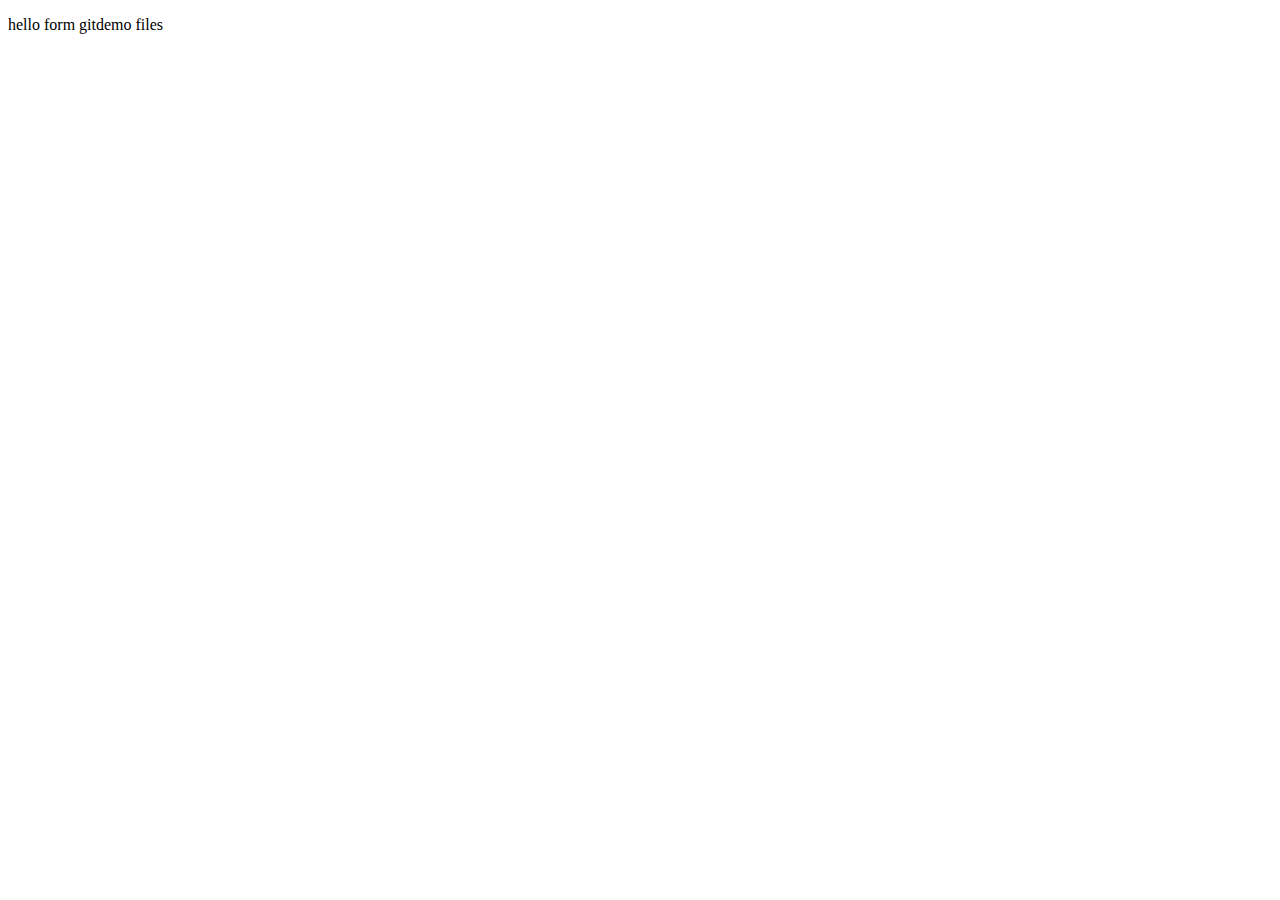
==== gitdemo/index.html @ 19c12b27 "added" ====
<!DOCTYPE html>
<html lang="en">
<head>
    <meta charset="UTF-8">
    <meta name="viewport" content="width=device-width, initial-scale=1.0">
    <title>Document</title>
</head>
<body>
    <p class="text">hello form gitdemo files</p>
</body>
</html>
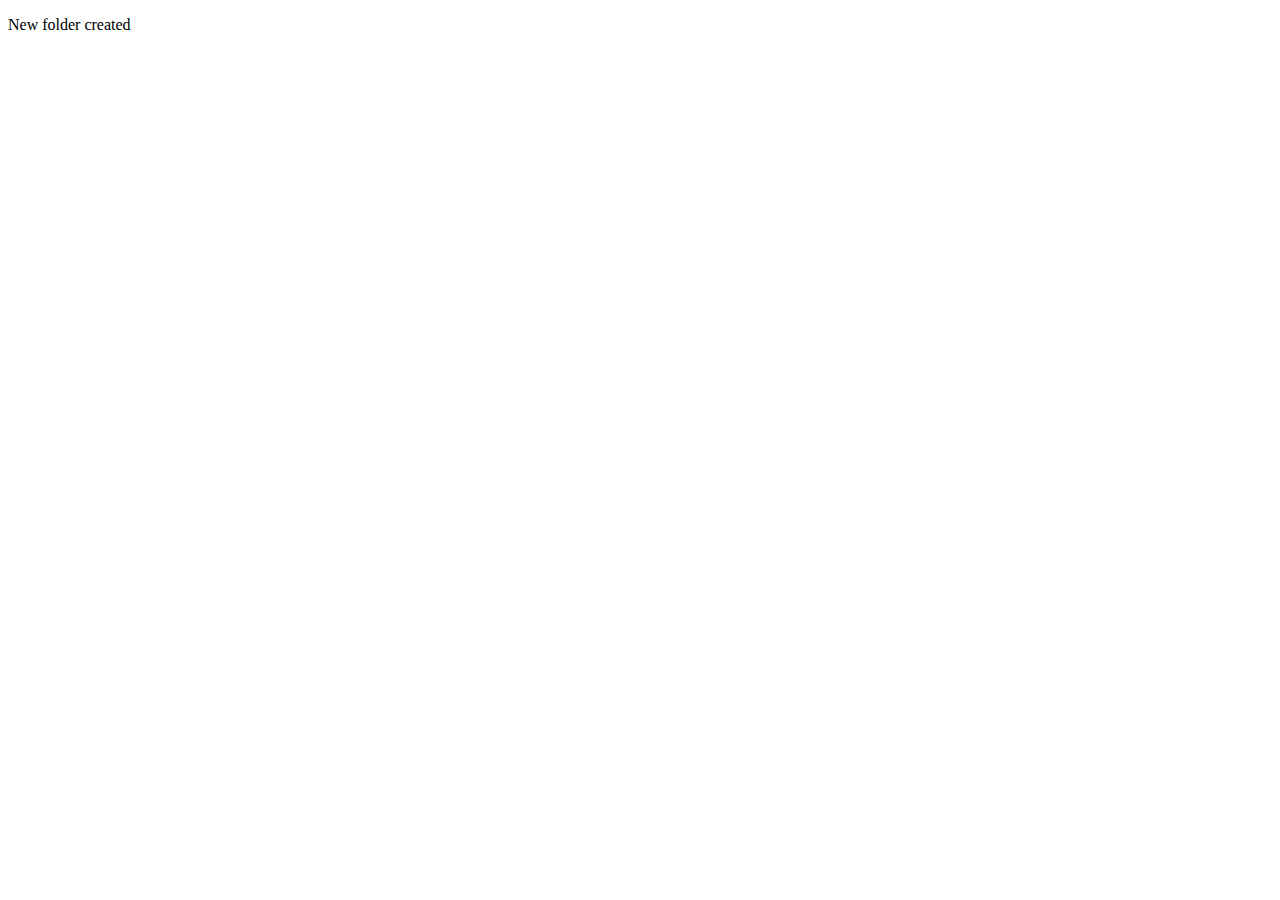
==== commit 83aae622: "added iniatl files" ====
--- a/gitdemo/index.html
+++ b/gitdemo/index.html
@@ -3,9 +3,9 @@
 <head>
     <meta charset="UTF-8">
     <meta name="viewport" content="width=device-width, initial-scale=1.0">
-    <title>Document</title>
+    <title>Testing Git</title>
 </head>
 <body>
-    <p class="text">hello form gitdemo files</p>
+    <p class="folder">New folder created</p>
 </body>
 </html>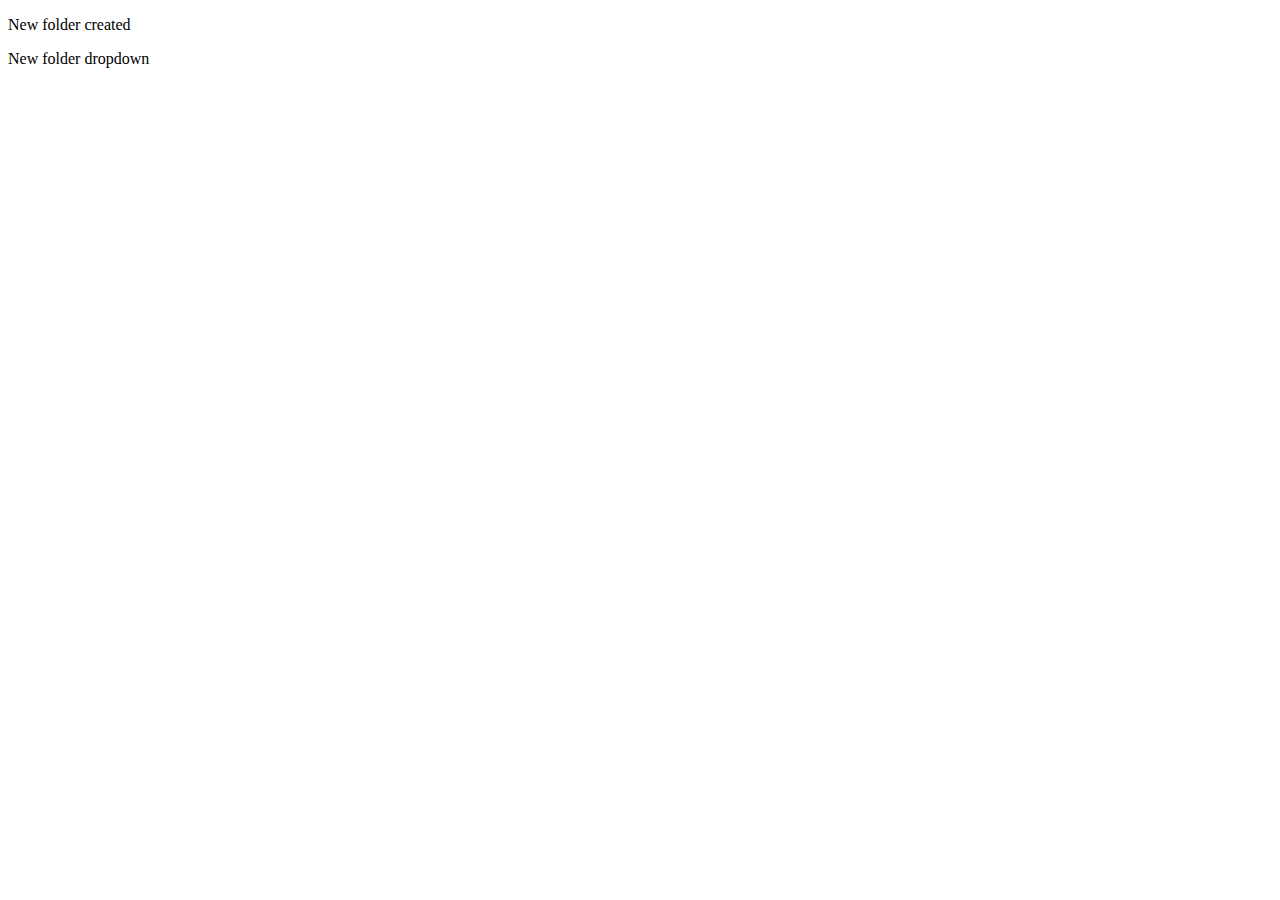
==== commit 61678252: "add branch messahe" ====
--- a/gitdemo/index.html
+++ b/gitdemo/index.html
@@ -7,5 +7,6 @@
 </head>
 <body>
     <p class="folder">New folder created</p>
+    <p class="folder">New folder dropdown</p>
 </body>
 </html>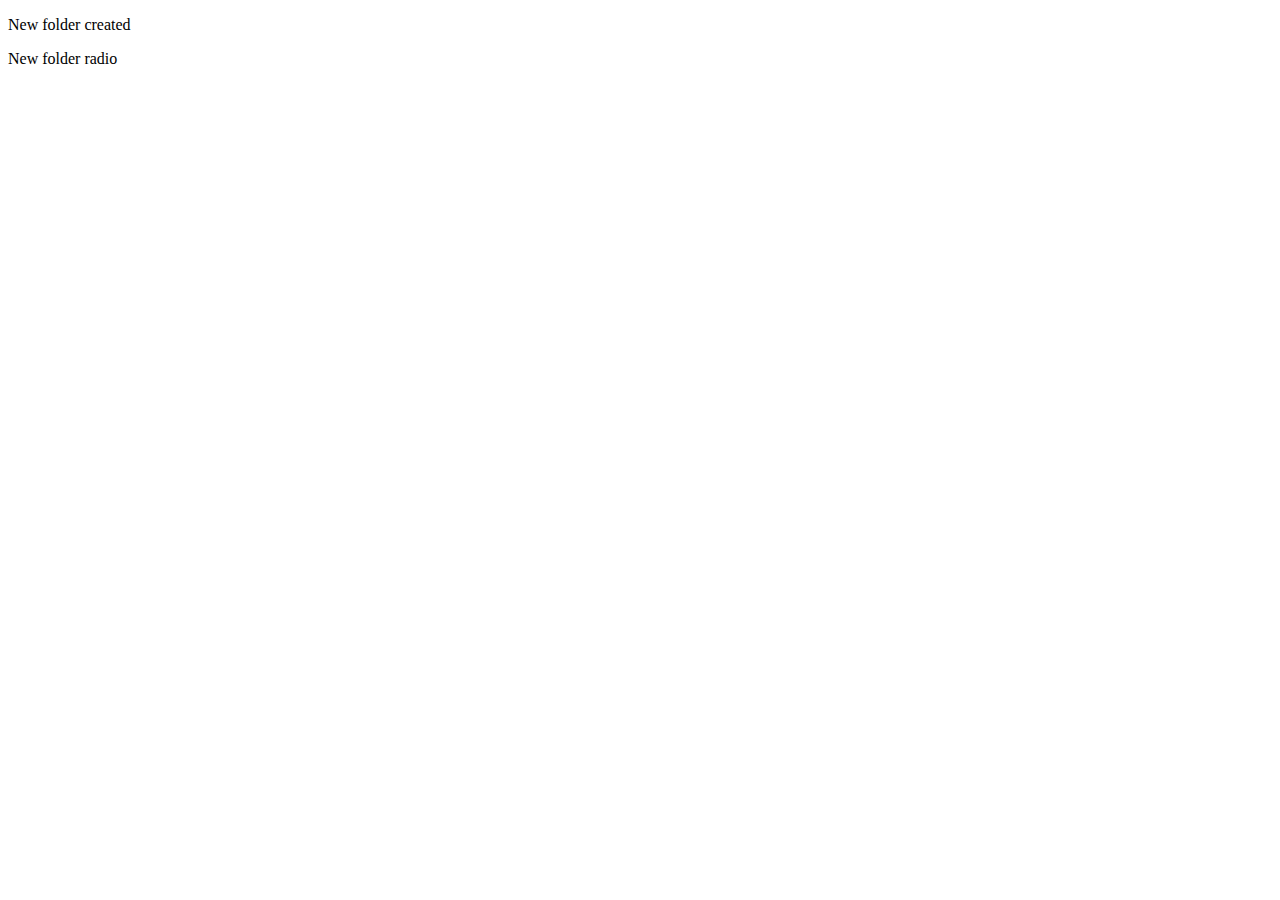
==== commit 305fe849: "add feature bracnh messge" ====
--- a/gitdemo/index.html
+++ b/gitdemo/index.html
@@ -7,6 +7,6 @@
 </head>
 <body>
     <p class="folder">New folder created</p>
-    <p class="folder">New folder dropdown</p>
+    <p class="folder">New folder radio</p>
 </body>
 </html>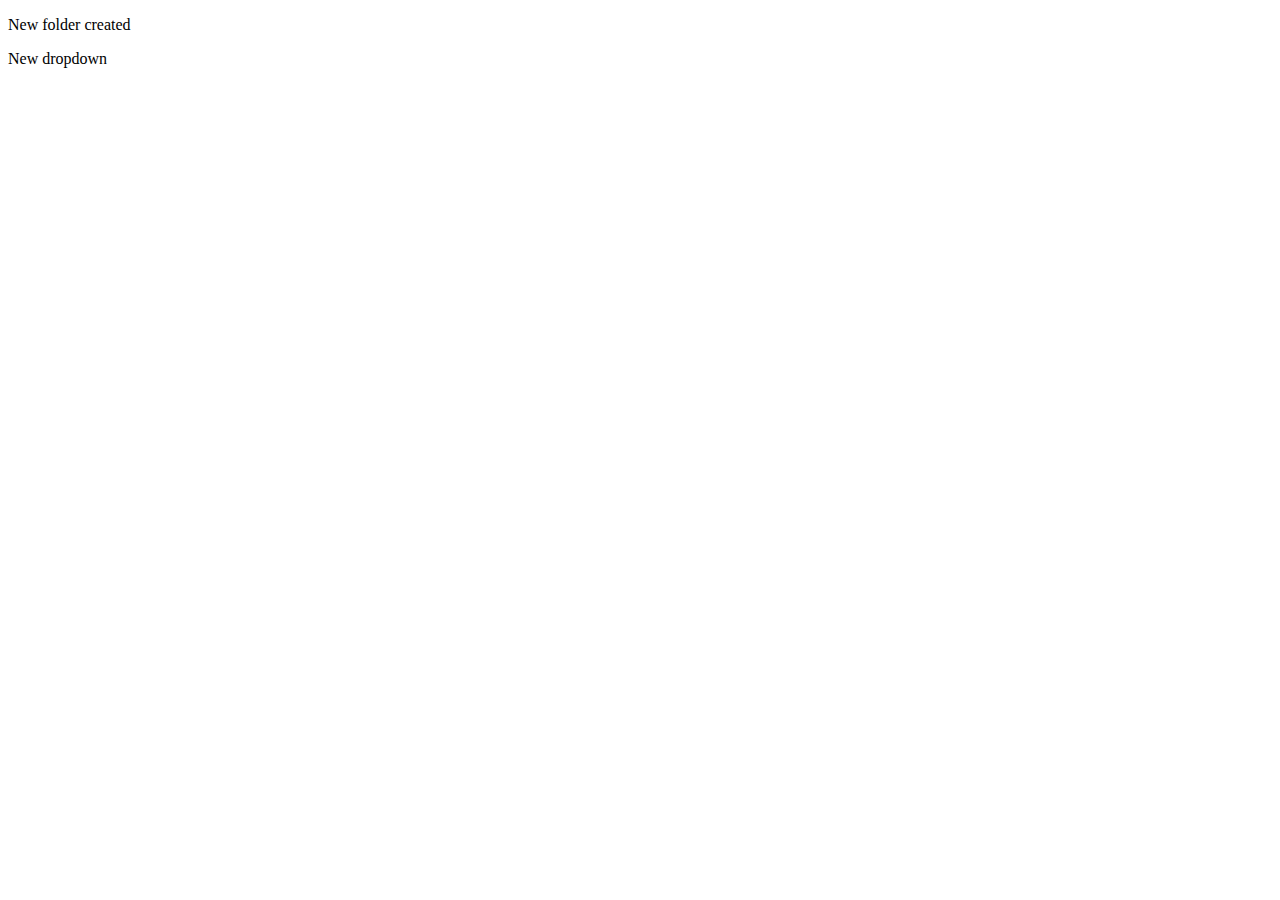
==== commit 947af0ae: "add dropdown" ====
--- a/gitdemo/index.html
+++ b/gitdemo/index.html
@@ -7,6 +7,6 @@
 </head>
 <body>
     <p class="folder">New folder created</p>
-    <p class="folder">New folder radio</p>
+    <p class="folder">New  dropdown</p>
 </body>
 </html>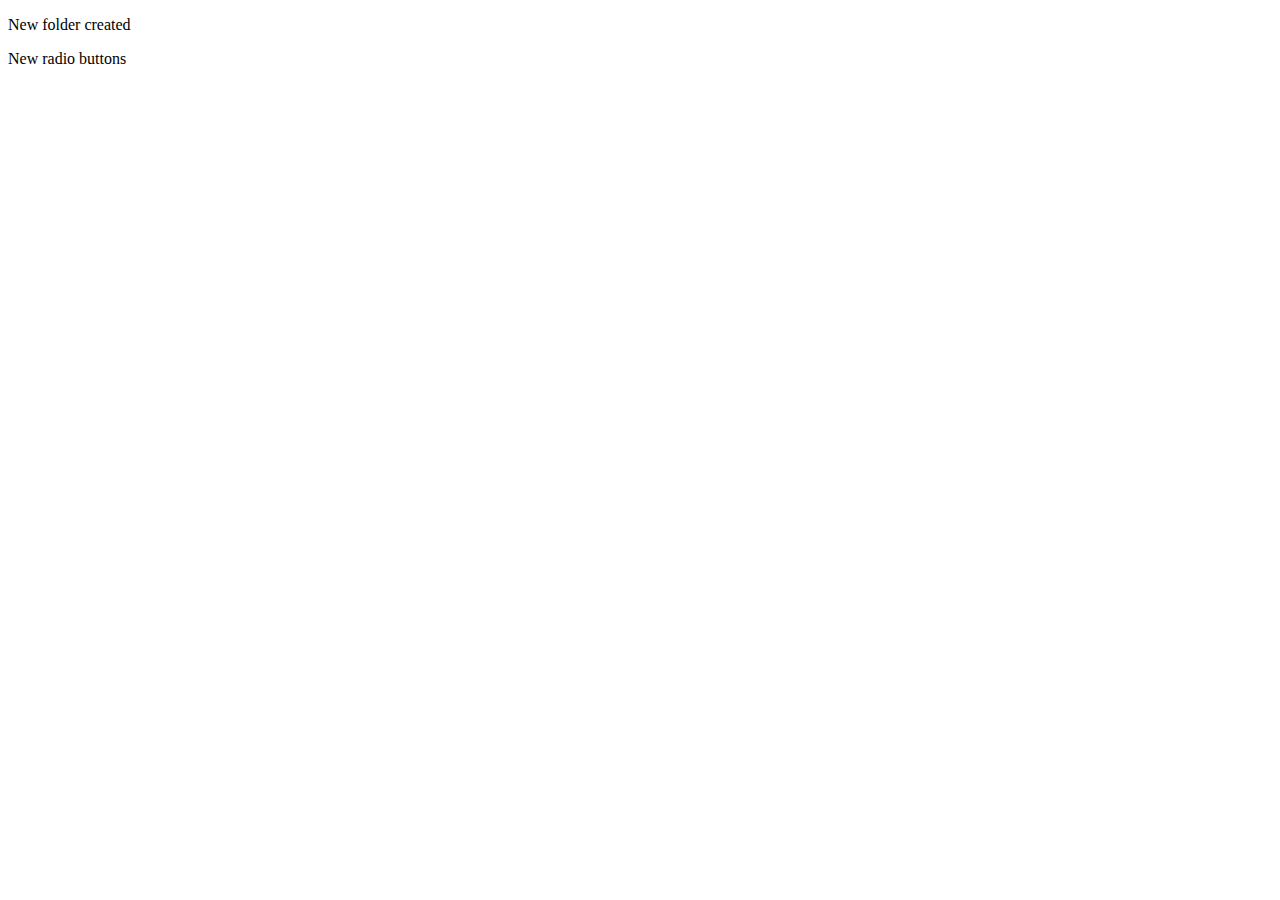
==== commit 11c0c3c5: "add buttons" ====
--- a/gitdemo/index.html
+++ b/gitdemo/index.html
@@ -7,6 +7,6 @@
 </head>
 <body>
     <p class="folder">New folder created</p>
-    <p class="folder">New  dropdown</p>
+    <p class="folder">New  radio buttons</p>
 </body>
 </html>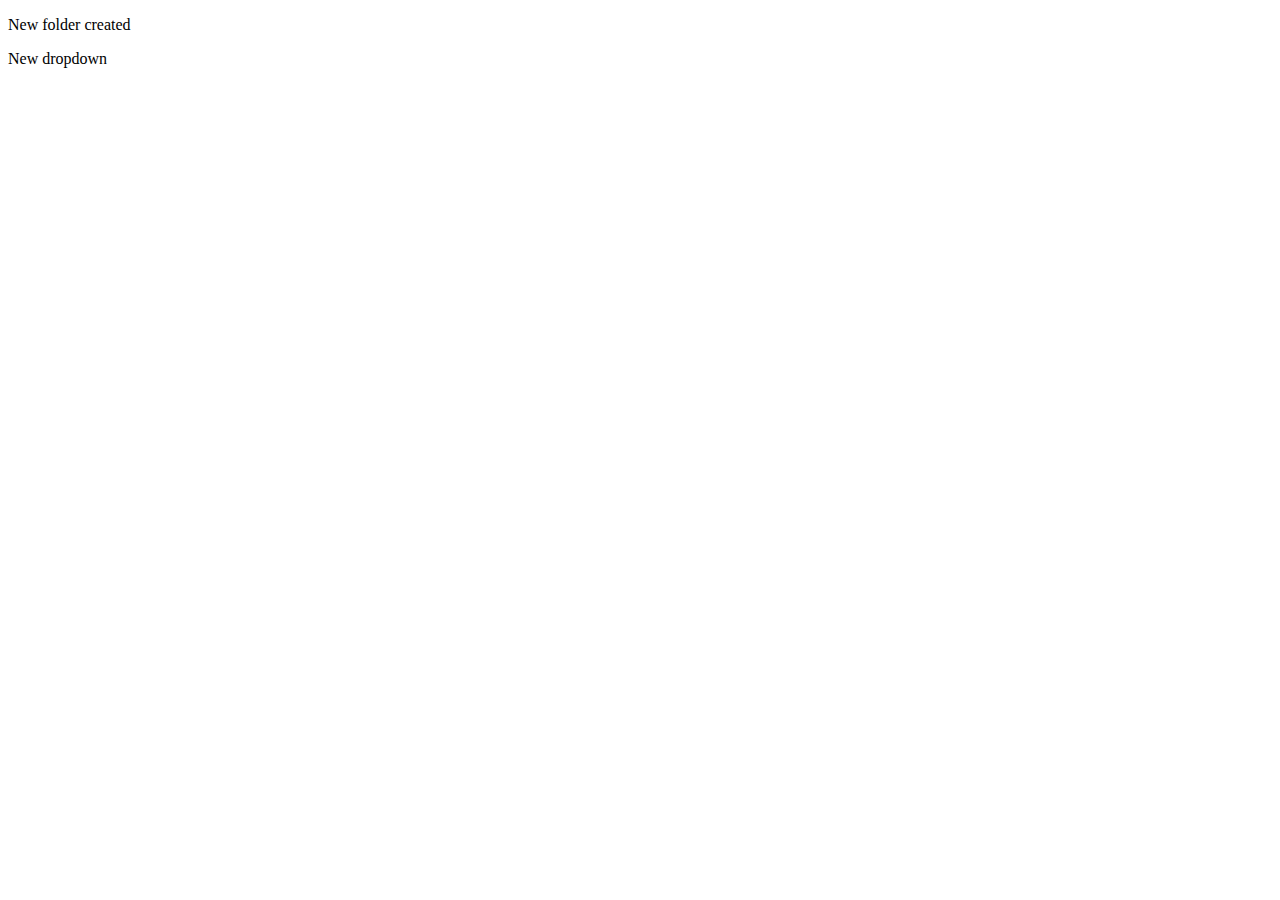
==== commit f2acae63: "Merge branch 'main' into feature" ====
--- a/gitdemo/index.html
+++ b/gitdemo/index.html
@@ -7,6 +7,6 @@
 </head>
 <body>
     <p class="folder">New folder created</p>
-    <p class="folder">New  radio buttons</p>
+    <p class="folder">New  dropdown</p>
 </body>
 </html>